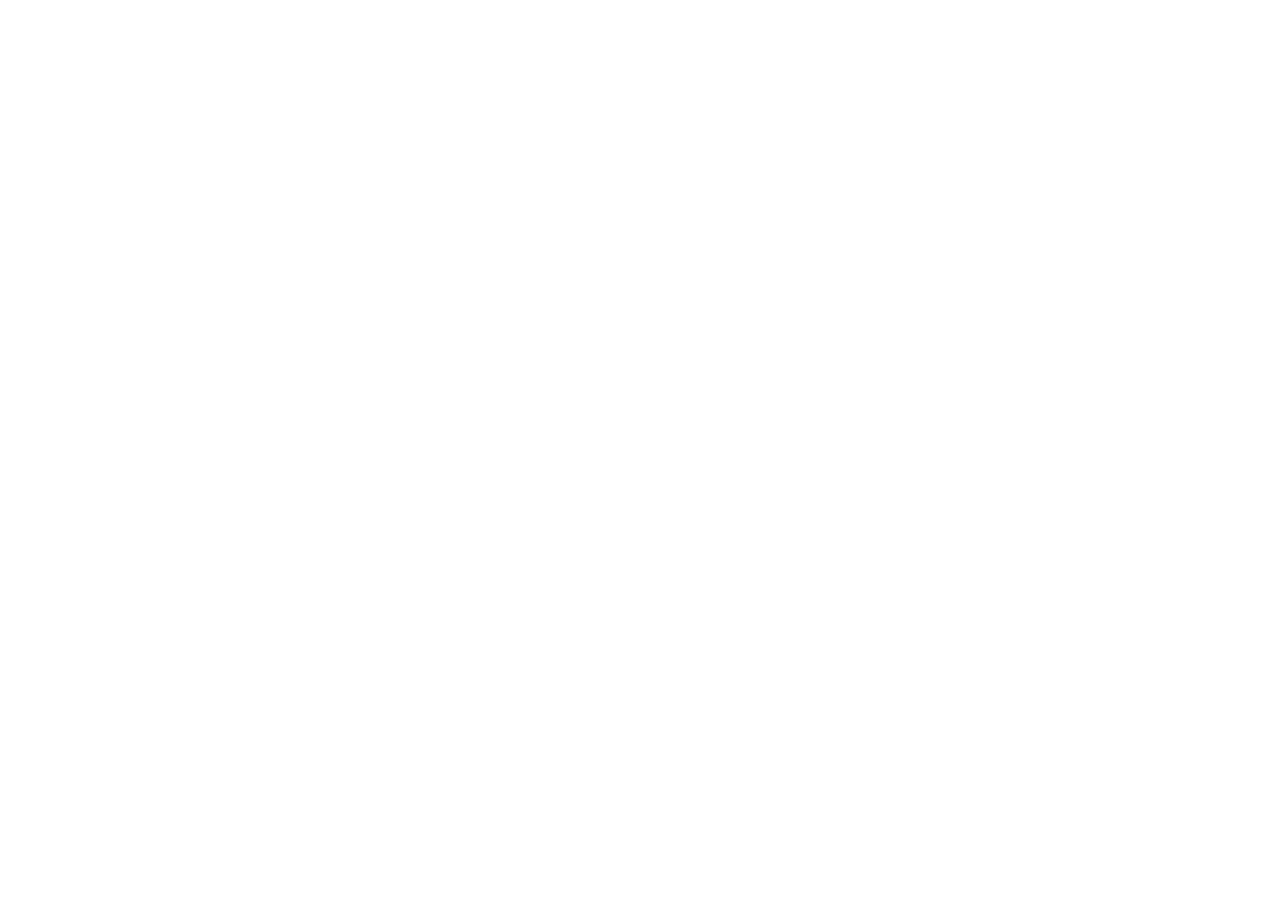
==== ANCA.html @ cc676366 "Initialising" ====
<!DOCTYPE html>
<html lang="en">
<head>
    <meta charset="UTF-8">
    <meta name="viewport" content="width=device-width, initial-scale=1.0">
    <title>Document</title>
</head>
<body>
    
</body>
</html>
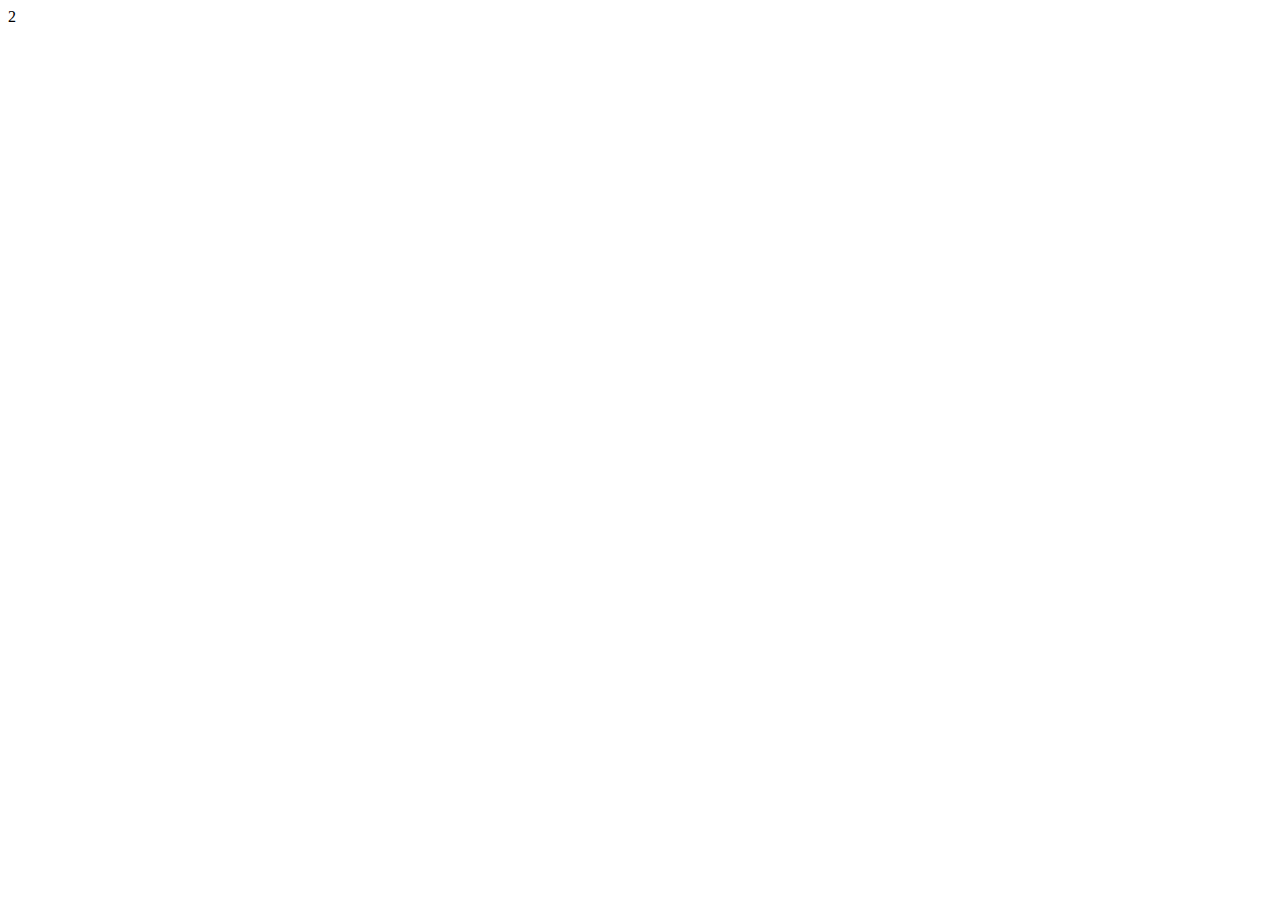
==== commit a5fdb4e6: "EndOf28.03" ====
--- a/ANCA.html
+++ b/ANCA.html
@@ -3,9 +3,25 @@
 <head>
     <meta charset="UTF-8">
     <meta name="viewport" content="width=device-width, initial-scale=1.0">
-    <title>Document</title>
+    <title>Addiscombe Neighbourhood Care Association Homepage</title>
+    <link href = "Images/ANCA icon.jpg" rel = "icon" type = "image/x-icon">
 </head>
+
+
+
 <body>
-    
+    <div id = "topbanner">
+        <div class = "container">
+            <div class = "item topbanner">
+                
+                2
+
+            </div>
+
+            </div>
+
+        </div>
+
+    </div>
 </body>
 </html>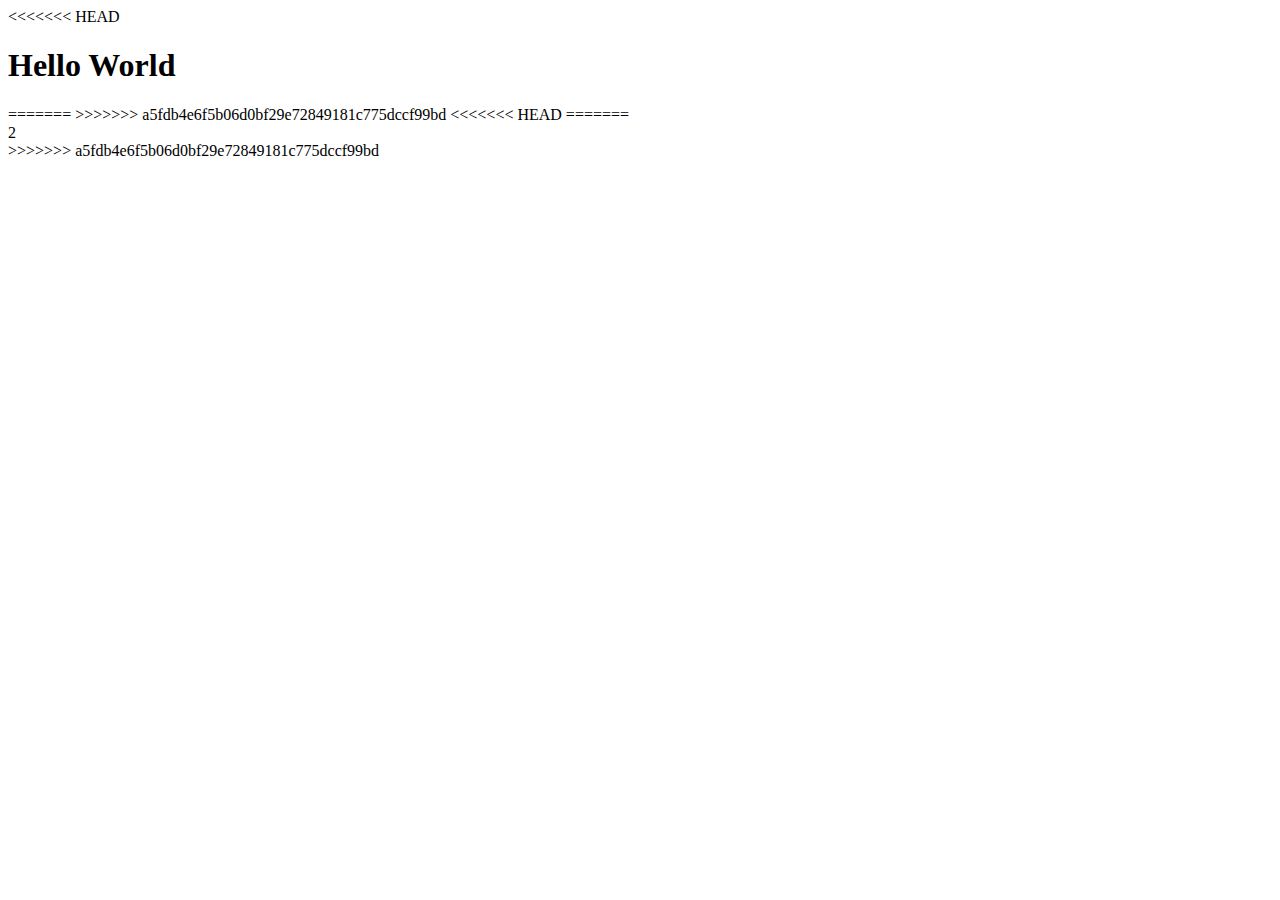
==== commit 1d7bb84d: "n/a" ====
--- a/ANCA.html
+++ b/ANCA.html
@@ -1,4 +1,14 @@
 <!DOCTYPE html>
+<<<<<<< HEAD
+<html lang="en">
+<head>
+    <meta charset="UTF-8">
+    <meta name="viewport" content="width=device-width, initial-scale=1.0">
+    <link href = "ancaStyles.css" rel = "stylesheet">
+    <title>Addiscombe Neighbourhood Care Association Home</title>
+</head>
+<h1>Hello World</h1>
+=======
 <html lang="en">
 <head>
     <meta charset="UTF-8">
@@ -6,7 +16,14 @@
     <title>Addiscombe Neighbourhood Care Association Homepage</title>
     <link href = "Images/ANCA icon.jpg" rel = "icon" type = "image/x-icon">
 </head>
+>>>>>>> a5fdb4e6f5b06d0bf29e72849181c775dccf99bd
 
+<<<<<<< HEAD
+<body>
+    
+</body>
+</html>
+=======
 
 
 <body>
@@ -24,4 +41,5 @@
 
     </div>
 </body>
-</html>+</html>
+>>>>>>> a5fdb4e6f5b06d0bf29e72849181c775dccf99bd--- a/ancaStyles.css
+++ b/ancaStyles.css
@@ -0,0 +1,3 @@
+h1{
+    color: black;
+}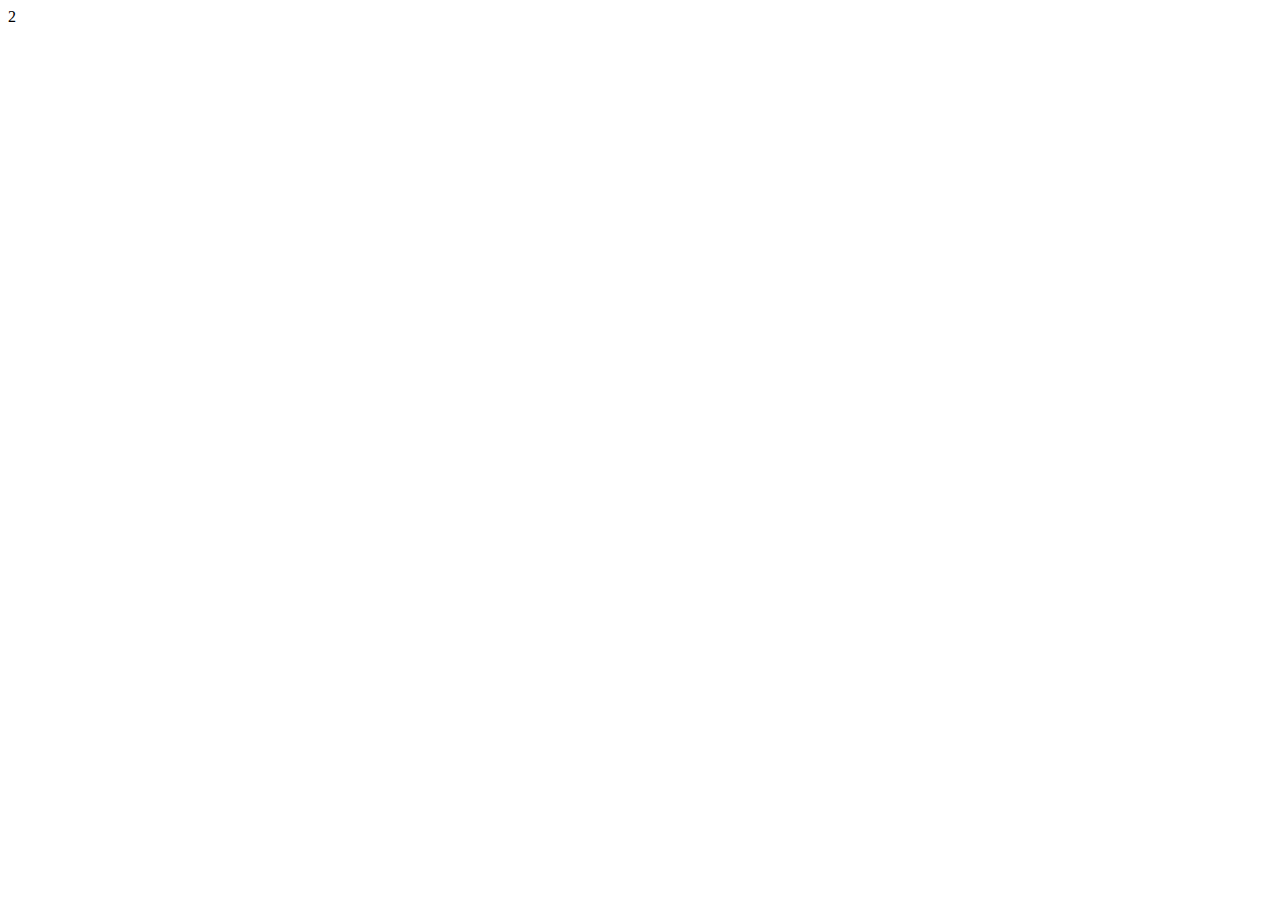
==== commit a2f4ddc9: "Cleanup" ====
--- a/ANCA.html
+++ b/ANCA.html
@@ -1,14 +1,4 @@
 <!DOCTYPE html>
-<<<<<<< HEAD
-<html lang="en">
-<head>
-    <meta charset="UTF-8">
-    <meta name="viewport" content="width=device-width, initial-scale=1.0">
-    <link href = "ancaStyles.css" rel = "stylesheet">
-    <title>Addiscombe Neighbourhood Care Association Home</title>
-</head>
-<h1>Hello World</h1>
-=======
 <html lang="en">
 <head>
     <meta charset="UTF-8">
@@ -16,14 +6,7 @@
     <title>Addiscombe Neighbourhood Care Association Homepage</title>
     <link href = "Images/ANCA icon.jpg" rel = "icon" type = "image/x-icon">
 </head>
->>>>>>> a5fdb4e6f5b06d0bf29e72849181c775dccf99bd
 
-<<<<<<< HEAD
-<body>
-    
-</body>
-</html>
-=======
 
 
 <body>
@@ -41,5 +24,4 @@
 
     </div>
 </body>
-</html>
->>>>>>> a5fdb4e6f5b06d0bf29e72849181c775dccf99bd+</html>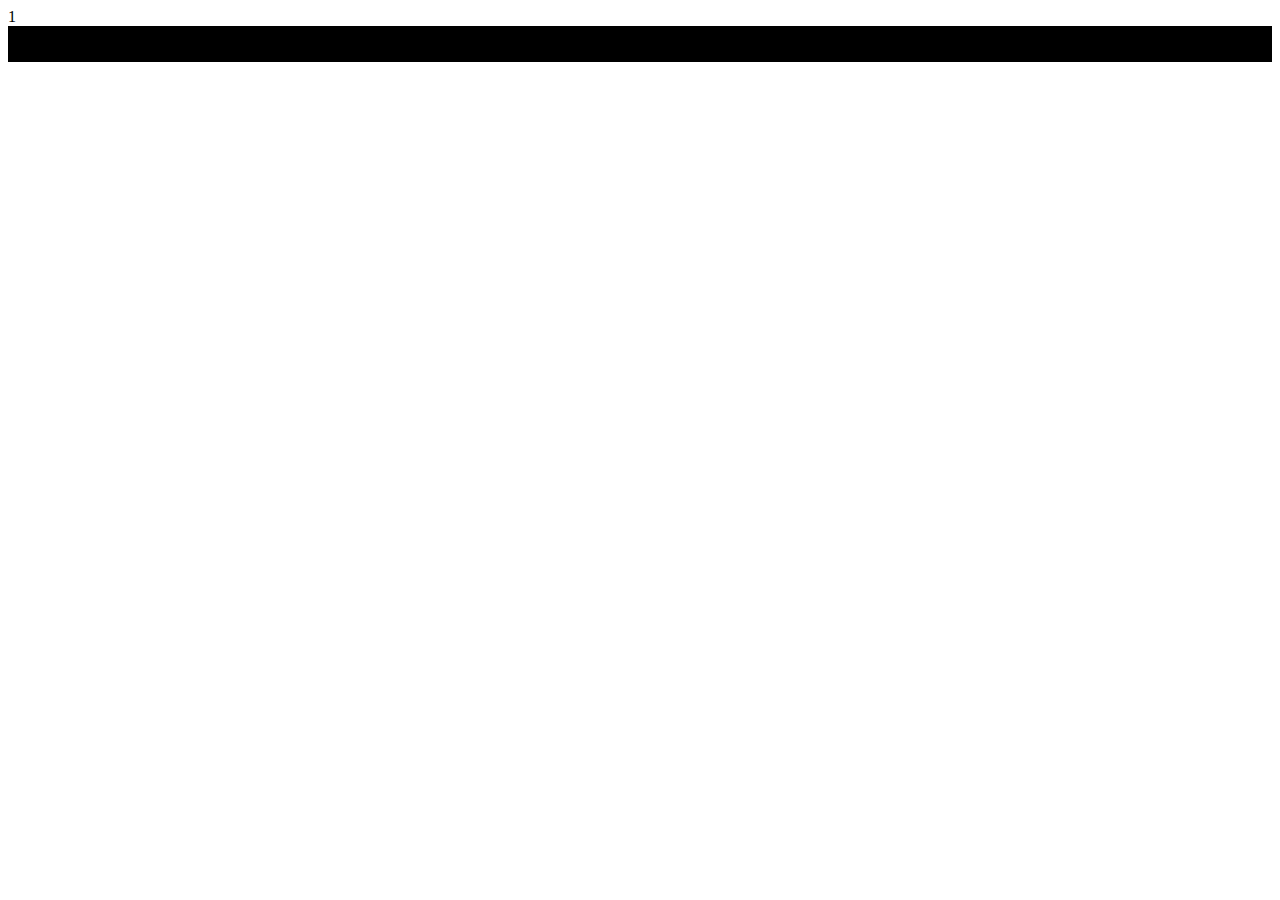
==== commit 477179fd: "Flexboxes working" ====
--- a/ANCA.html
+++ b/ANCA.html
@@ -1,8 +1,10 @@
 <!DOCTYPE html>
 <html lang="en">
+
 <head>
     <meta charset="UTF-8">
     <meta name="viewport" content="width=device-width, initial-scale=1.0">
+    <link href = "ancaStyles.css" rel = "stylesheet">
     <title>Addiscombe Neighbourhood Care Association Homepage</title>
     <link href = "Images/ANCA icon.jpg" rel = "icon" type = "image/x-icon">
 </head>
@@ -12,14 +14,9 @@
 <body>
     <div id = "topbanner">
         <div class = "container">
-            <div class = "item topbanner">
-                
-                2
-
-            </div>
-
-            </div>
-
+            <div class = "one" >1</div>
+            <div class = "two" >2</div>
+            <div class = "three" >3</div>
         </div>
 
     </div>
--- a/ancaStyles.css
+++ b/ancaStyles.css
@@ -0,0 +1,13 @@
+html{
+
+
+}
+
+#topbanner .container{
+    background-color: black;
+    width: 100%;
+}
+
+#topbanner .container .one{
+    background-color: white;
+}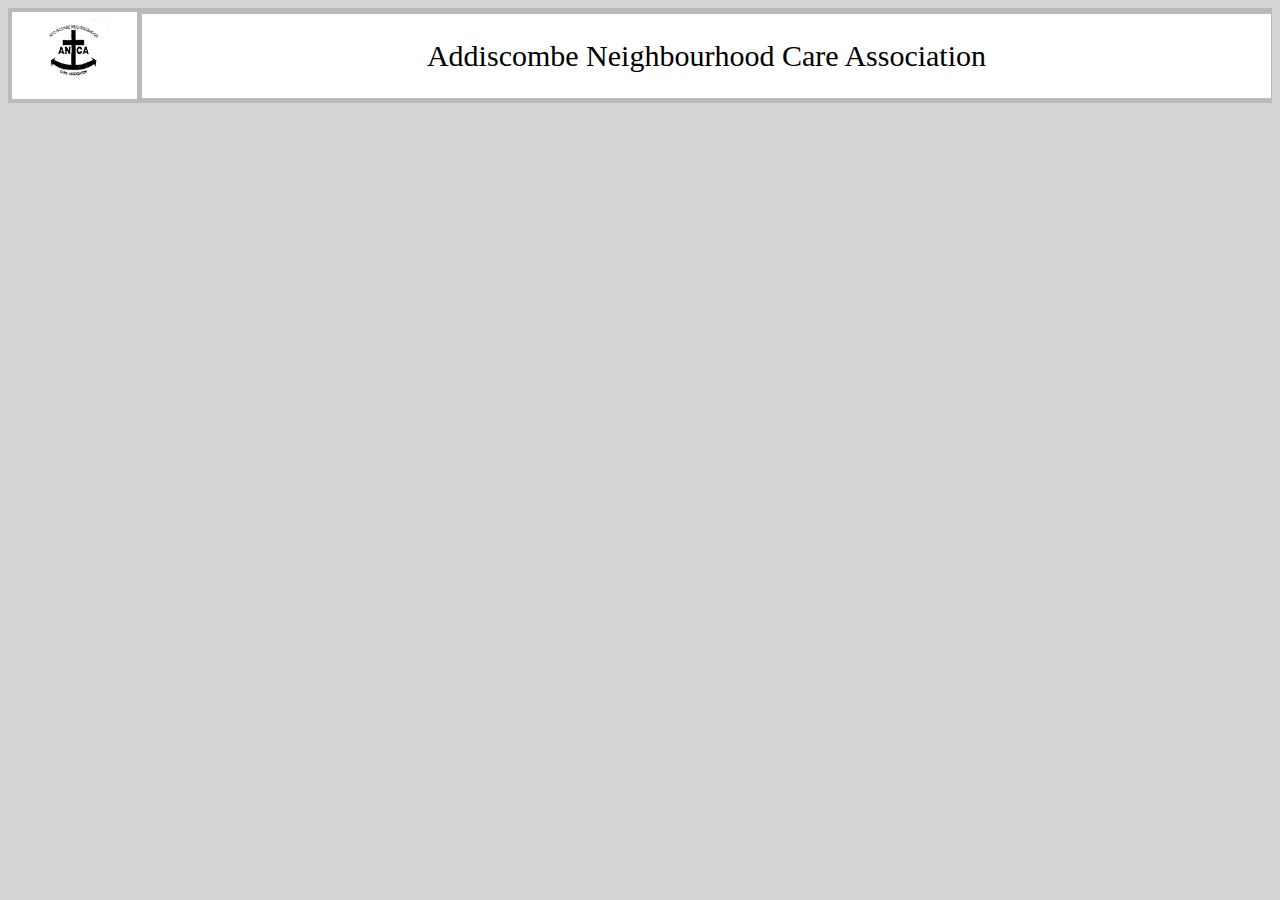
==== commit f200743a: "started header" ====
--- a/ANCA.html
+++ b/ANCA.html
@@ -14,9 +14,8 @@
 <body>
     <div id = "topbanner">
         <div class = "container">
-            <div class = "one" >1</div>
-            <div class = "two" >2</div>
-            <div class = "three" >3</div>
+            <div class = "logo"> <img src = "Images/ANCA icon.jpg" height="75" width="75"> </div>
+            <div class = "main"> Addiscombe Neighbourhood Care Association</div>
         </div>
 
     </div>
--- a/ancaStyles.css
+++ b/ancaStyles.css
@@ -1,13 +1,35 @@
 html{
-
+    background-color: rgb(213, 213, 213);
 
 }
 
 #topbanner .container{
-    background-color: black;
+    display: flex;
+    flex-direction: row;
+    background-color: rgb(186, 186, 186);
     width: 100%;
+    height: 100%;
+    align-items: center;
 }
 
-#topbanner .container .one{
+#topbanner .container .logo{
     background-color: white;
-}+    margin: 4px;
+    padding-left: 25px;
+    padding-right: 25px;
+    padding-top: 4px;
+    padding-bottom: 4px;
+}
+
+#topbanner .container .main{
+    background-color: white;
+    color:black;
+    flex-grow: 1;
+    margin: 1px;
+    text-align: center;
+    text-justify: center;
+    font-size: 30px;
+    padding-top: 25px;
+    padding-bottom: 25px;
+}
+
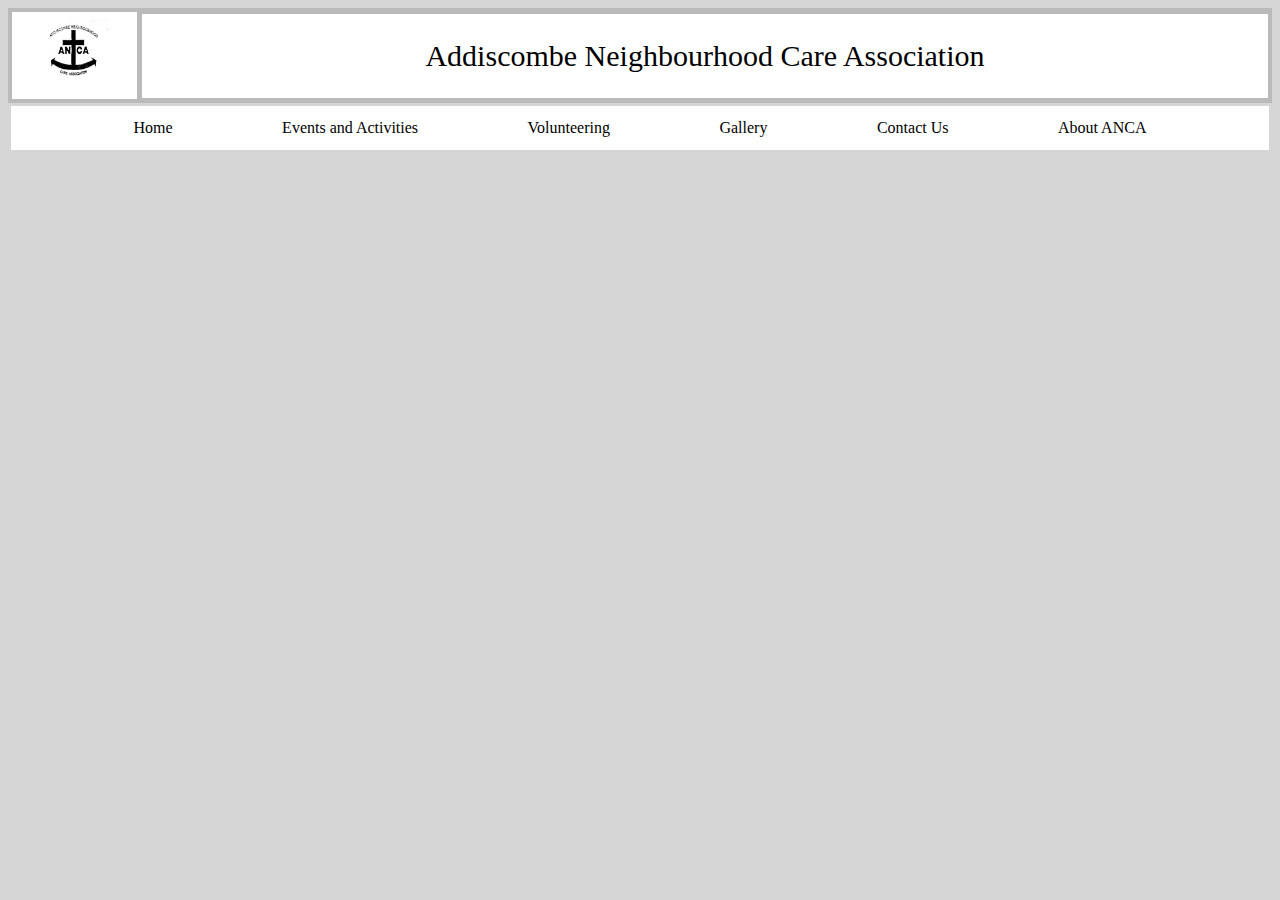
==== commit 5327930d: "started on directions bar" ====
--- a/ANCA.html
+++ b/ANCA.html
@@ -18,6 +18,15 @@
             <div class = "main"> Addiscombe Neighbourhood Care Association</div>
         </div>
 
+        <div class = "optionsbar">
+            <div>Home</div>
+            <div>Events and Activities</div>
+            <div>Volunteering</div>
+            <div>Gallery</div>
+            <div>Contact Us</div>
+            <div>About ANCA</div>
+
+        </div>
     </div>
 </body>
 </html>--- a/ancaStyles.css
+++ b/ancaStyles.css
@@ -31,5 +31,21 @@
     font-size: 30px;
     padding-top: 25px;
     padding-bottom: 25px;
+    margin-right: 4px;
 }
 
+#topbanner .optionsbar{
+    display: flex;
+    flex-direction: row;
+    background-color: white;
+    justify-content: space-evenly;
+    margin: 3px;
+    padding: 13px;
+    outline-color: grey;
+    outline-width: 5px;
+
+}
+
+#topbanner .optionsbar >div{
+    outline-color: black;
+}
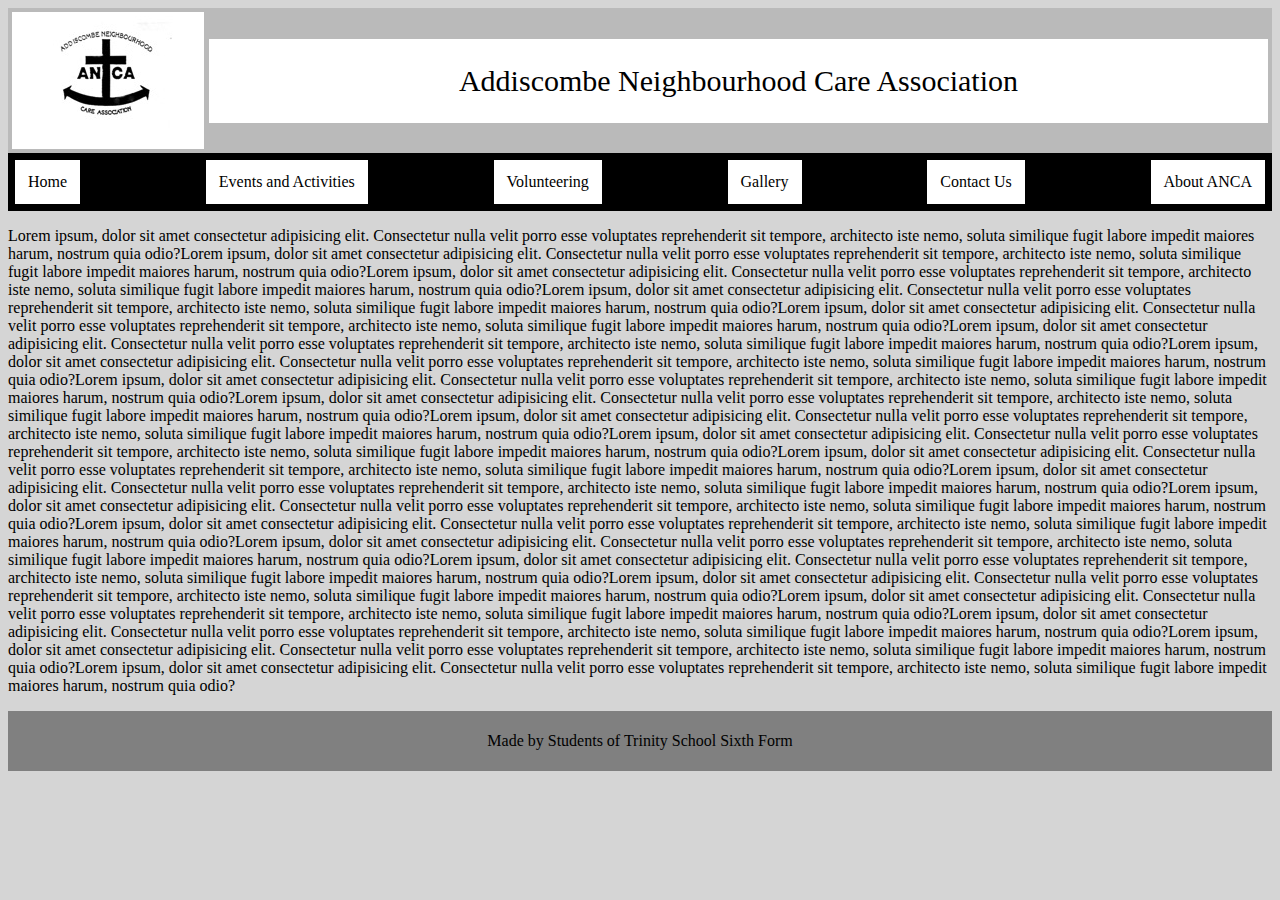
==== commit a64b4783: "Framework almost done" ====
--- a/ANCA.html
+++ b/ANCA.html
@@ -14,19 +14,25 @@
 <body>
     <div id = "topbanner">
         <div class = "container">
-            <div class = "logo"> <img src = "Images/ANCA icon.jpg" height="75" width="75"> </div>
+            <div class = "logo"> <img src = "Images/ANCA icon.jpg" height="100%" width="100%"> </div>
             <div class = "main"> Addiscombe Neighbourhood Care Association</div>
         </div>
 
         <div class = "optionsbar">
-            <div>Home</div>
-            <div>Events and Activities</div>
-            <div>Volunteering</div>
-            <div>Gallery</div>
-            <div>Contact Us</div>
-            <div>About ANCA</div>
+            <div class = "one">Home</div>
+            <div class = "two">Events and Activities</div>
+            <div class = "three">Volunteering</div>
+            <div class = "four">Gallery</div>
+            <div class = "five">Contact Us</div>
+            <div class = "six">About ANCA</div>
 
         </div>
     </div>
+
+    <p>Lorem ipsum, dolor sit amet consectetur adipisicing elit. Consectetur nulla velit porro esse voluptates reprehenderit sit tempore, architecto iste nemo, soluta similique fugit labore impedit maiores harum, nostrum quia odio?Lorem ipsum, dolor sit amet consectetur adipisicing elit. Consectetur nulla velit porro esse voluptates reprehenderit sit tempore, architecto iste nemo, soluta similique fugit labore impedit maiores harum, nostrum quia odio?Lorem ipsum, dolor sit amet consectetur adipisicing elit. Consectetur nulla velit porro esse voluptates reprehenderit sit tempore, architecto iste nemo, soluta similique fugit labore impedit maiores harum, nostrum quia odio?Lorem ipsum, dolor sit amet consectetur adipisicing elit. Consectetur nulla velit porro esse voluptates reprehenderit sit tempore, architecto iste nemo, soluta similique fugit labore impedit maiores harum, nostrum quia odio?Lorem ipsum, dolor sit amet consectetur adipisicing elit. Consectetur nulla velit porro esse voluptates reprehenderit sit tempore, architecto iste nemo, soluta similique fugit labore impedit maiores harum, nostrum quia odio?Lorem ipsum, dolor sit amet consectetur adipisicing elit. Consectetur nulla velit porro esse voluptates reprehenderit sit tempore, architecto iste nemo, soluta similique fugit labore impedit maiores harum, nostrum quia odio?Lorem ipsum, dolor sit amet consectetur adipisicing elit. Consectetur nulla velit porro esse voluptates reprehenderit sit tempore, architecto iste nemo, soluta similique fugit labore impedit maiores harum, nostrum quia odio?Lorem ipsum, dolor sit amet consectetur adipisicing elit. Consectetur nulla velit porro esse voluptates reprehenderit sit tempore, architecto iste nemo, soluta similique fugit labore impedit maiores harum, nostrum quia odio?Lorem ipsum, dolor sit amet consectetur adipisicing elit. Consectetur nulla velit porro esse voluptates reprehenderit sit tempore, architecto iste nemo, soluta similique fugit labore impedit maiores harum, nostrum quia odio?Lorem ipsum, dolor sit amet consectetur adipisicing elit. Consectetur nulla velit porro esse voluptates reprehenderit sit tempore, architecto iste nemo, soluta similique fugit labore impedit maiores harum, nostrum quia odio?Lorem ipsum, dolor sit amet consectetur adipisicing elit. Consectetur nulla velit porro esse voluptates reprehenderit sit tempore, architecto iste nemo, soluta similique fugit labore impedit maiores harum, nostrum quia odio?Lorem ipsum, dolor sit amet consectetur adipisicing elit. Consectetur nulla velit porro esse voluptates reprehenderit sit tempore, architecto iste nemo, soluta similique fugit labore impedit maiores harum, nostrum quia odio?Lorem ipsum, dolor sit amet consectetur adipisicing elit. Consectetur nulla velit porro esse voluptates reprehenderit sit tempore, architecto iste nemo, soluta similique fugit labore impedit maiores harum, nostrum quia odio?Lorem ipsum, dolor sit amet consectetur adipisicing elit. Consectetur nulla velit porro esse voluptates reprehenderit sit tempore, architecto iste nemo, soluta similique fugit labore impedit maiores harum, nostrum quia odio?Lorem ipsum, dolor sit amet consectetur adipisicing elit. Consectetur nulla velit porro esse voluptates reprehenderit sit tempore, architecto iste nemo, soluta similique fugit labore impedit maiores harum, nostrum quia odio?Lorem ipsum, dolor sit amet consectetur adipisicing elit. Consectetur nulla velit porro esse voluptates reprehenderit sit tempore, architecto iste nemo, soluta similique fugit labore impedit maiores harum, nostrum quia odio?Lorem ipsum, dolor sit amet consectetur adipisicing elit. Consectetur nulla velit porro esse voluptates reprehenderit sit tempore, architecto iste nemo, soluta similique fugit labore impedit maiores harum, nostrum quia odio?Lorem ipsum, dolor sit amet consectetur adipisicing elit. Consectetur nulla velit porro esse voluptates reprehenderit sit tempore, architecto iste nemo, soluta similique fugit labore impedit maiores harum, nostrum quia odio?Lorem ipsum, dolor sit amet consectetur adipisicing elit. Consectetur nulla velit porro esse voluptates reprehenderit sit tempore, architecto iste nemo, soluta similique fugit labore impedit maiores harum, nostrum quia odio?Lorem ipsum, dolor sit amet consectetur adipisicing elit. Consectetur nulla velit porro esse voluptates reprehenderit sit tempore, architecto iste nemo, soluta similique fugit labore impedit maiores harum, nostrum quia odio?Lorem ipsum, dolor sit amet consectetur adipisicing elit. Consectetur nulla velit porro esse voluptates reprehenderit sit tempore, architecto iste nemo, soluta similique fugit labore impedit maiores harum, nostrum quia odio?Lorem ipsum, dolor sit amet consectetur adipisicing elit. Consectetur nulla velit porro esse voluptates reprehenderit sit tempore, architecto iste nemo, soluta similique fugit labore impedit maiores harum, nostrum quia odio?</p>
+
+    <footer>
+        <p>Made by Students of Trinity School Sixth Form</p>
+    </footer>
 </body>
 </html>--- a/ancaStyles.css
+++ b/ancaStyles.css
@@ -10,6 +10,7 @@
     width: 100%;
     height: 100%;
     align-items: center;
+    outline-color;:black
 }
 
 #topbanner .container .logo{
@@ -36,16 +37,26 @@
 
 #topbanner .optionsbar{
     display: flex;
+    position:sticky;
     flex-direction: row;
-    background-color: white;
-    justify-content: space-evenly;
-    margin: 3px;
-    padding: 13px;
-    outline-color: grey;
+    background-color: rgb(0, 0, 0);
+    justify-content: space-between;
+    padding: 7px;
     outline-width: 5px;
 
 }
 
 #topbanner .optionsbar >div{
-    outline-color: black;
+    position: sticky;
+    background-color: white;
+    padding: 13px;
 }
+
+footer {
+    display: flex;
+    justify-content: center;
+    background-color: grey;
+    padding: 5px;
+    top:20;
+
+}